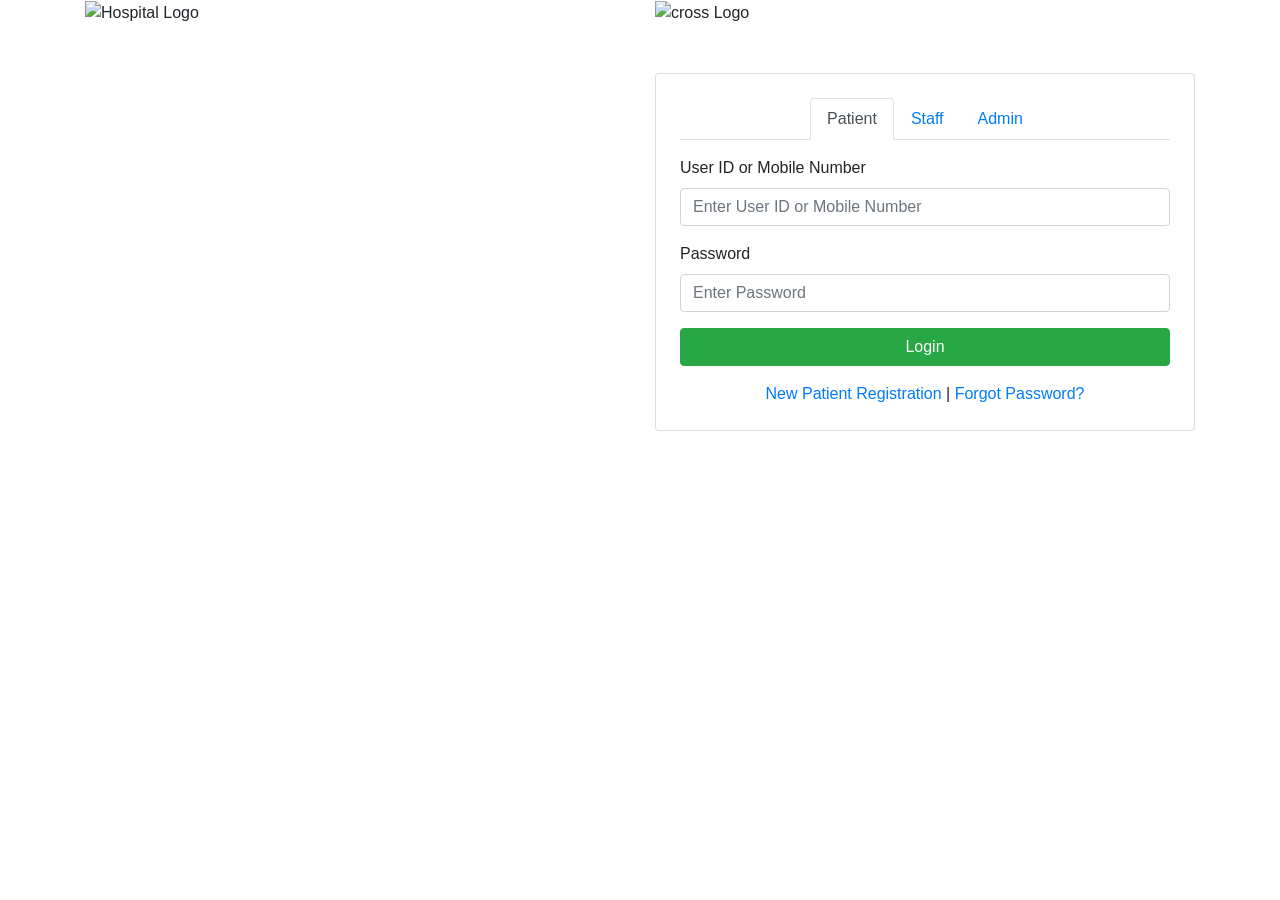
==== index.html @ 6f214a36 "Add index.html file" ====
<!DOCTYPE html>
<html lang="en">
<head>
  <meta charset="UTF-8">
  <meta name="viewport" content="width=device-width, initial-scale=1.0">
  <title>Hospital Managment System</title>
  <!-- Bootstrap CSS -->
  <link href="https://maxcdn.bootstrapcdn.com/bootstrap/4.5.2/css/bootstrap.min.css" rel="stylesheet">
  <link rel="stylesheet" href="style.css">
</head>
<body>

  <div class="container justify-content-center">
    <div class="row">
      <div class="Hospital Logo col-md-6">
        <div >
            <img src="https://assets.onecompiler.app/42sbbkgr7/42sbbjz22/Screenshot%20(51).png" id="hospital_img" alt="Hospital Logo" class="img-fluid h-100 w-100">
        </div>
      </div>
      <div class="col-md-6 lOGIN Form">
        <div id="cross_img">
            <img src="https://assets.onecompiler.app/42sbbkgr7/42sbrxzsd/Screenshot%20(61).png"  alt="cross Logo" class="img-fluid h-50 w-80">
        </div>
        <div class="card mt-5 p-4 Form">
          <ul class="nav nav-tabs justify-content-center mb-3" id="loginTabs">
            <li class="nav-item">
              <a class="nav-link active" href="#">Patient</a>
            </li>
            <li class="nav-item">
              <a class="nav-link" href="#">Staff</a>
            </li>
            <li class="nav-item">
              <a class="nav-link" href="#">Admin</a>
            </li>
          </ul>
          <form>
            <div class="form-group">
              <label for="userId">User ID or Mobile Number</label>
              <input type="text" class="form-control" id="userId" placeholder="Enter User ID or Mobile Number">
            </div>
            <div class="form-group">
              <label for="password">Password</label>
              <input type="password" class="form-control" id="password" placeholder="Enter Password">
            </div>
            <button type="submit" class="btn btn-success btn-block">Login</button>
            <div class="text-center mt-3">
              <a href="Registration.html" target="_blank">New Patient Registration</a> | <a href="forgot password.html" target="_blank">Forgot Password?</a>
            </div>
          </form>
        </div>
      </div>
    </div>
  </div>
  

  <!-- Bootstrap JS -->
  <script src="https://code.jquery.com/jquery-3.5.1.slim.min.js"></script>
  <script src="https://cdn.jsdelivr.net/npm/@popperjs/core@2.5.2/dist/umd/popper.min.js"></script>
  <script src="https://stackpath.bootstrapcdn.com/bootstrap/4.5.2/js/bootstrap.min.js"></script>
</body>
</html>
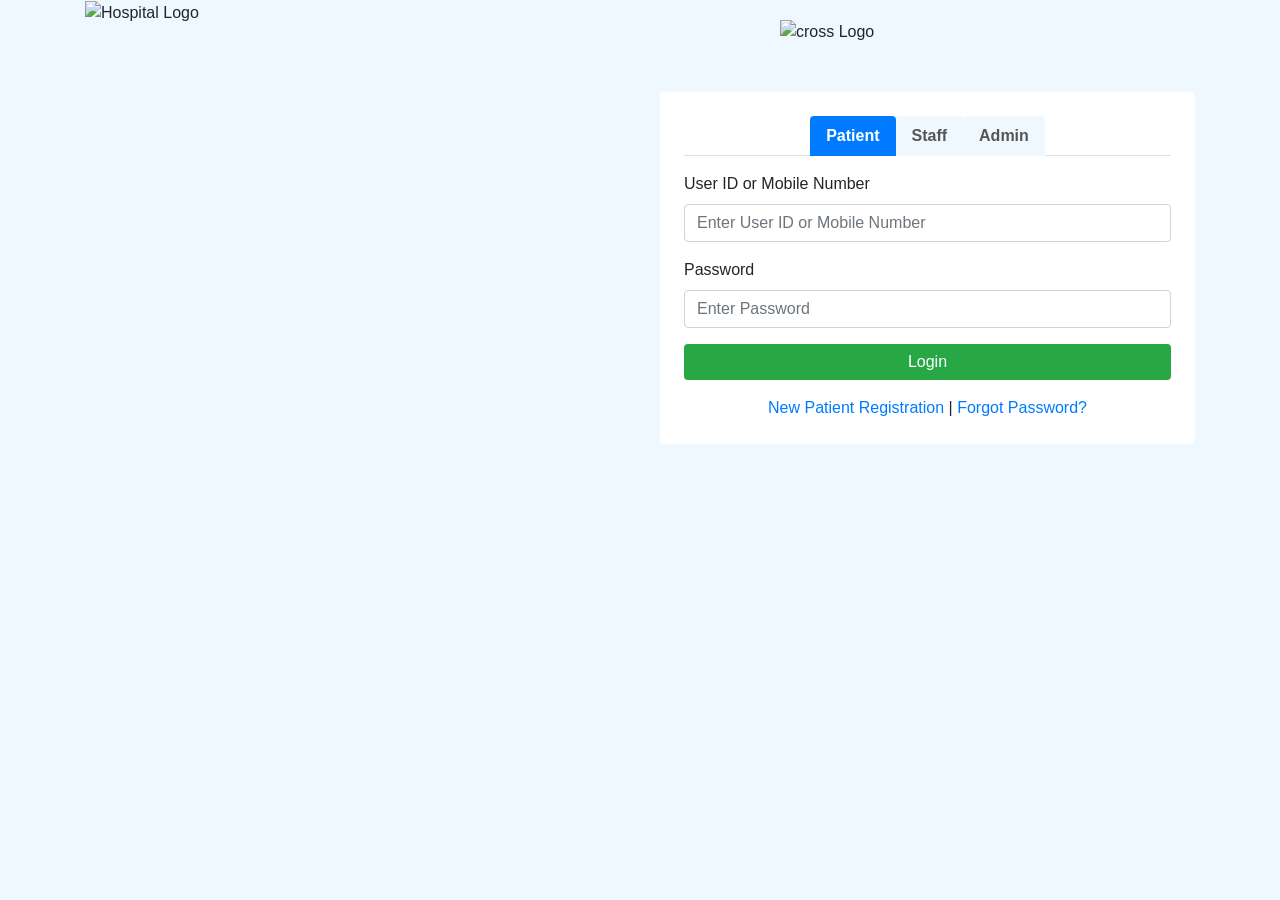
==== commit 2c19f325: "Add index.html file" ====
--- a/index.html
+++ b/index.html
@@ -44,7 +44,7 @@
             </div>
             <button type="submit" class="btn btn-success btn-block">Login</button>
             <div class="text-center mt-3">
-              <a href="Registration.html" target="_blank">New Patient Registration</a> | <a href="forgot password.html" target="_blank">Forgot Password?</a>
+              <a href="Registration.html" target="_blank">New Patient Registration</a> | <a href="Forgot_Password.html" target="_blank">Forgot Password?</a>
             </div>
           </form>
         </div>
--- a/style.css
+++ b/style.css
@@ -0,0 +1,49 @@
+body {
+    background-color: #f0f8ff;
+  }
+#hospital_img{
+  padding-right: 20px;
+}
+#cross_img{
+  display:flex;
+  align-items: center;
+  padding-left:120px;
+  padding-top:20px;
+  padding-bottom:none;
+}
+.Form{
+  padding-left: 20px;
+  border:none;
+  box-shadow: none;
+}
+.card {
+    background-color: #ffffff;
+    box-shadow: none;
+    border-radius: none;
+}
+  
+  .nav-tabs .nav-link {
+    border: none;
+    background-color: #f0f8ff;
+    font-weight: bold;
+    color: #555;
+  }
+  
+  .nav-tabs .nav-link.active {
+    background-color: #007bff;
+    color: white;
+  }
+
+  
+  .btn-success {
+    background-color: #28a745;
+    border: none;
+  }
+  
+  a {
+    color: #007bff;
+  }
+  
+  a:hover {
+    text-decoration: none;
+  }
